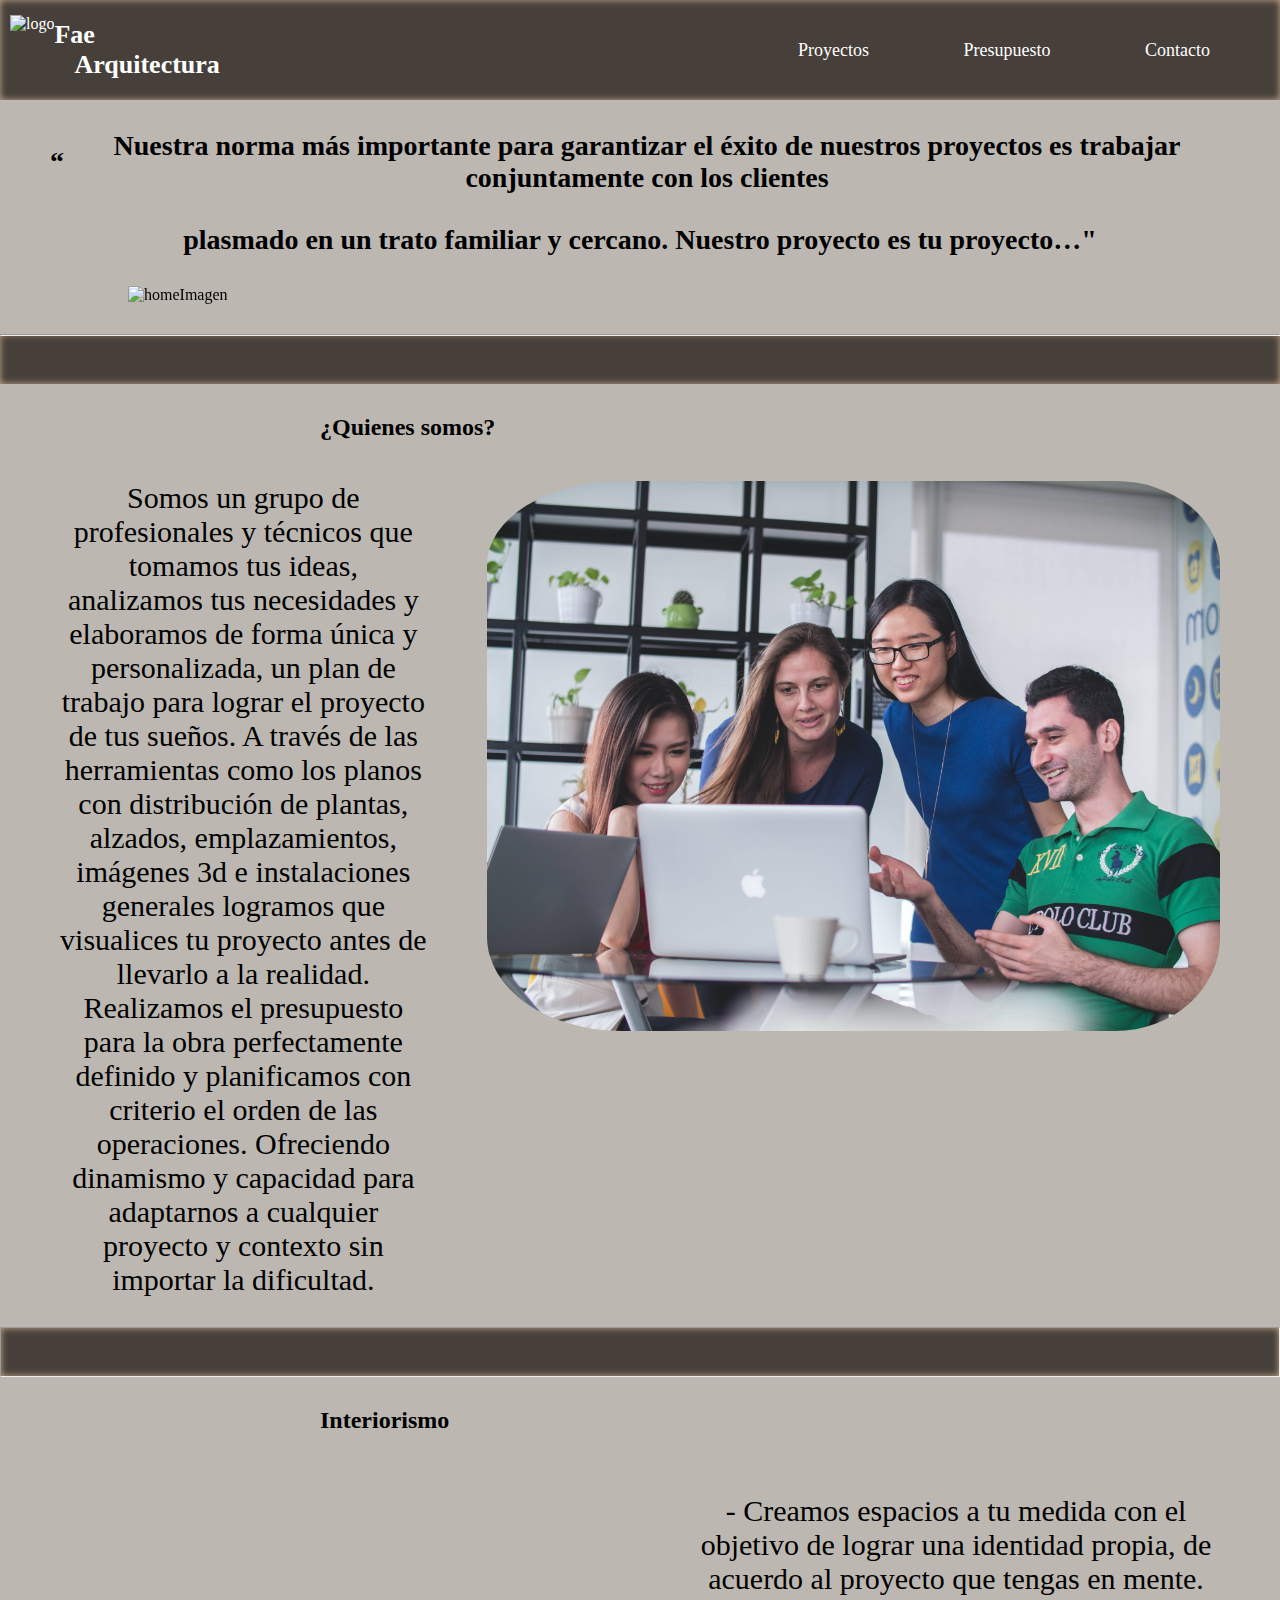
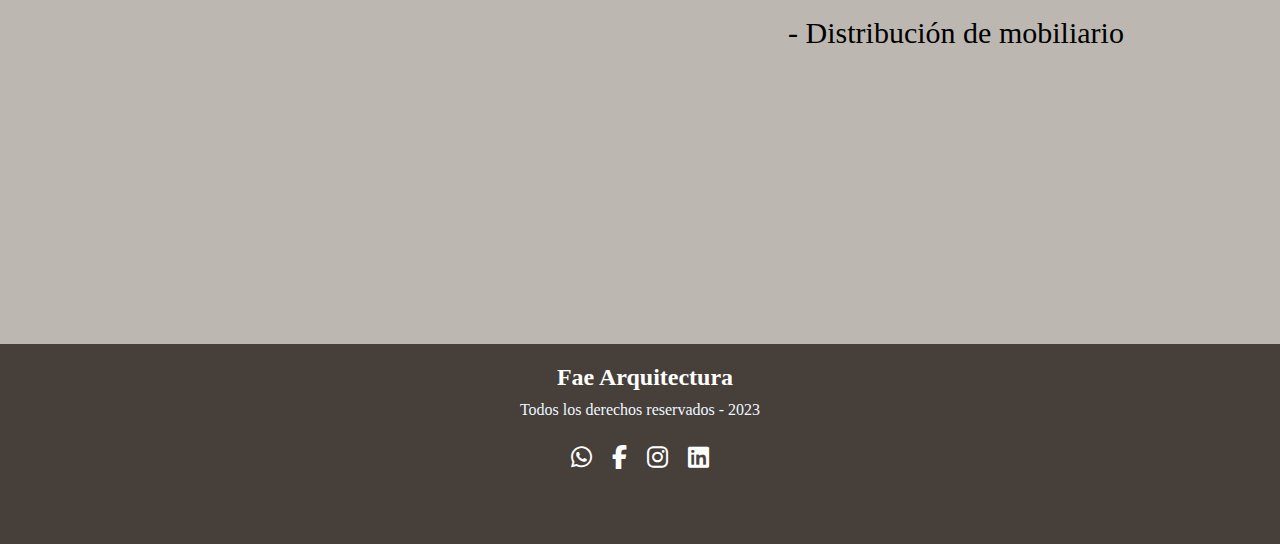
==== index.html @ 5e9fae7e "favicon mal ingresado" ====
<!DOCTYPE html>
<html lang="en">

<head>
    <meta charset="UTF-8">
    <meta http-equiv="X-UA-Compatible" content="IE=edge">
    <meta name="viewport" content="width=device-width, initial-scale=1.0">
    <!-- CDN Bootstrap -->
    <link href="https://cdn.jsdelivr.net/npm/bootstrap@5.2.3/dist/css/bootstrap.min.css" rel="stylesheet"
        integrity="sha384-rbsA2VBKQhggwzxH7pPCaAqO46MgnOM80zW1RWuH61DGLwZJEdK2Kadq2F9CUG65" crossorigin="anonymous">
    <!-- font Awesome -->
    <link rel="stylesheet" href="https://cdnjs.cloudflare.com/ajax/libs/font-awesome/6.2.1/css/all.min.css">
    <!-- AOS-->
    <link href="https://unpkg.com/aos@2.3.1/dist/aos.css" rel="stylesheet">
    <!-- CSS -->
    <link rel="stylesheet" href="./style.css">
    <!-- FavIcon -->
    <link rel="shortcut icon" href="./Multimedia/eiffel-tower-307022.png" type="image/x-icon">
    <title>Proyecto Fae</title>
</head>

<body>
    <!-- Header -->
    <header>
        <div class="logo">
            <a href="./index.html">
                <img src="./multimedia/eiffel-tower-307022.png" alt="logo" class="logo-img">
                <h2 class="logo-nombre">Fae <span class="logo-nombre2">Arquitectura</span></h2>
            </a>
        </div>
        <nav>
            <div>
                <ul class="links">
                    <li><a href="./Pages/proyectos.html">Proyectos</a></li>
                    <li><a href="./Pages/presupuesto.html">Presupuesto</a></li>
                    <li><a href="./Pages/contacto.html">Contacto</a>
                </ul>
            </div>
        </nav>
    </header>
    <!-- Header End -->
    <main>
        <div class="imagenConteiner">
            <h2 class="TextoHomeImagen"><strong>“</strong>Nuestra norma más importante para garantizar el éxito de
                nuestros proyectos es trabajar conjuntamente con los clientes</h2>
            <h2 class="TextoHomeImagen">plasmado en un trato familiar y cercano. Nuestro proyecto es tu proyecto…
                <strong>"</strong></h2>
            <img src="./Multimedia/3.png" alt="homeImagen" class="homeImagen" data-aos="fade-zoom-in"
            data-aos-easing="ease-in-back"
            data-aos-delay="300"
            data-aos-offset="0">
        </div>
        <div class="conteinerBarra">
            <hr>
        </div>
        <div class="conteiner2">
            <h2>¿Quienes somos?</h2>
            <img src="./Multimedia/mimi-thian-vdXMSiX-n6M-unsplash.jpg"  alt="About us" class="homeImagenDos" data-aos="fade-down">
            <p>Somos un grupo de profesionales y técnicos que tomamos tus ideas, analizamos tus necesidades y elaboramos
                de forma única y personalizada, un plan de trabajo para lograr el proyecto de tus sueños.
                A través de las herramientas como los planos con distribución de plantas, alzados, emplazamientos,
                imágenes 3d e instalaciones generales logramos que visualices tu proyecto antes de llevarlo a la
                realidad.
                Realizamos el presupuesto para la obra perfectamente definido y planificamos con criterio el orden de
                las operaciones. Ofreciendo dinamismo y capacidad para adaptarnos a cualquier proyecto y contexto sin
                importar la dificultad.
            </p>
        </div>
        <hr class="conteinerBarraDos">
    </main>
    <h2 class="interiorismoTitulo">Interiorismo</h2>
    <section class="interiorismo">
        <div class="nleft" data-aos="fade-down">
        </div>
        <div class="nright">
            <p> - Creamos espacios a tu medida con el objetivo de lograr una identidad propia, de acuerdo al proyecto que tengas en mente.
            </p>
            <p class="p2">
                - Distribución de mobiliario
            </p>
        </div>
    </section>
    <!-- Footer -->
    <footer>
        <div class="footer-content">
            <h3> Fae Arquitectura</h3>
            <p> Todos los derechos reservados - 2023</p>
            <ul class="redes">
                <li><a href="#"><i class="fa-brands fa-whatsapp"></i></a></li>
                <li><a href="#"><i class="fa-brands fa-facebook-f"></i></a></li>
                <li><a href="#"><i class="fa-brands fa-instagram"></i></a></li>
                <li><a href="#"><i class="fa-brands fa-linkedin"></i></a></li>
            </ul>
        </div>
    </footer>
    <!-- Footer end -->
    <!-- JS Bootstrap -->
    <script src="https://cdn.jsdelivr.net/npm/@popperjs/core@2.11.6/dist/umd/popper.min.js"
        integrity="sha384-oBqDVmMz9ATKxIep9tiCxS/Z9fNfEXiDAYTujMAeBAsjFuCZSmKbSSUnQlmh/jp3"
        crossorigin="anonymous"></script>
    <script src="https://cdn.jsdelivr.net/npm/bootstrap@5.2.3/dist/js/bootstrap.min.js"
        integrity="sha384-cuYeSxntonz0PPNlHhBs68uyIAVpIIOZZ5JqeqvYYIcEL727kskC66kF92t6Xl2V"
        crossorigin="anonymous"></script>
        <!-- Script AOS -->
    <script src="https://unpkg.com/aos@2.3.1/dist/aos.js"></script>
    <script>
        AOS.init();
      </script>
</body>

</html>
---- style.css ----
*{
    margin: 0;
    padding: 0;
    box-sizing: border-box;
    text-decoration: none;
    scroll-behavior: smooth;
}
header{
    display: flex;
    justify-content: space-between;
    align-items: center;
    min-height: 100px;
    background-color: #463f3a;
    box-shadow: inset 0 0 7px #c6ac8f;
}
.logo a{
    display: flex;
    align-items: center;
}
.logo a:hover{
    color: white
}
.logo-nombre{
    font-size: 26px;
}
.logo .logo-nombre2{
    display: flex;
    padding-left: 20px;
    font-size: 26px;
}
.logo img{
    height: 70px;
    padding-left: 10px;
}
a{
    text-decoration: none;
    color: white;
    transition: color .40s ease;
}
nav{
    padding-right: 60px;
    display: flex;
    align-items: center;
    justify-content: center;
}
nav .links{
    font-size: 18px;
    word-spacing: 70px;
    font-weight: 500;
    cursor: default;
    display: inline;
    align-items: center;
    justify-content: center;
}
nav .links li{
    text-align: center;
    justify-content: center;
    text-decoration: none;
    display: inline-block;
}
/* header .links{
    display: flex;
    color: white;
    list-style: none;
    font-weight: 600;
    padding-right: 60px;
}
.links ul{
    word-spacing: 20px;
} */
nav a:hover{
    color: #c6ac8f;
}

body{
    background-color: #bcb8b1;
}
.TextoHomeImagen{
    display: flex;
    justify-content: center;
    align-items: center;
    font-size: 28px;
    padding-left: 50px;
    padding-right: 50px;
    margin-top: 30px;
    margin-bottom: 30px;
    text-align: center;
}
.homeImagen{
    height: 800%;
    max-width: 80%;
    display: flex;
    margin: 0 auto;
    padding-bottom: 30px;
}
.conteinerBarra{
    height: 50px;
    width: 100%;
    background-color: #463f3a;
    box-shadow: inset 0 0 7px #c6ac8f;
}
.conteiner2 h2{
    display: flex;
    justify-content: flex-start;
    padding-left: 320px;
    padding-top: 30px;
    font-weight: 700;
}
/* .conteiner2 .homeImagenDos{
    display: flex;
    justify-content: center;
    text-align: center;
    padding-top: 30px;
} */
.conteiner2 p{
    font-size: 30px;
    display: flex;
    justify-content: center;
    text-align: center;
    padding-left: 30px;
    padding-right: 30px;
    padding-bottom: 30px;
    margin-top: 40px;
    margin-left: 30px;
}
.homeImagenDos{
    max-height: calc(80vh - 100px);
    margin: 0 auto;
    padding-top: 40px;
    padding-bottom: 30px;
    padding-left: 30px;
    padding-right: 60px;
    float: right;
    border-radius: 20%;
}
.conteinerBarraDos{
    height: 50px;
    width: 100%;
    background-color: #463f3a;
    box-shadow: inset 0 0 7px #c6ac8f;
    opacity: 100;
    padding-top: 30px;
}
/* .conteiner3 h2{
    text-align: center;
    font-weight: 700;
}
.homeImagenTres{
    max-height: calc(80vh - 100px);
    margin: 0 auto;
    padding-left: 50px;
    padding-top: 30px;
    border-radius: 20%;
} */
.interiorismo{
    display: flex;
}
.interiorismoTitulo{
    display: flex;
    justify-content: flex-start;
    padding-left: 320px;
    padding-top: 30px;
    font-weight: 700;
    padding-bottom: 30px;
}
.interiorismo{
    display: flex;
}
.nleft{
    height: 450px;
    width: 45%;
    background-image: url(./Multimedia/interiorismo-barcelona-molins-1000x667.jpg);
    background-size: cover;
    background-repeat: no-repeat;
    margin-left: 40px;
    border-radius: 20%;
    margin-bottom: 30px;
}
.nright{
    height: 450px;
    width: 50%;
    padding: 30px;
}
.nright p{
    font-size: 30px;
    padding-left: 40px;
    text-align: center;
}
.p2{
    padding-top: 20px;
}
footer{
    width: 100%;
    background-color: #463f3a;
    height: 200px;
    text-align: center;
}
footer .footer-content h3{
    color: white;
    padding-top: 20px;
    padding-left: 10px;
    justify-content: center;
    text-align: center;
    font-size: 24px;
}
footer .footer-content p{
    color: aliceblue;
    padding-top: 10px;
}
.redes{
    list-style: none;
    display: flex;
    justify-content: center;
    align-items: center;
    font-size: 24px;
    padding-top: 10px;
    margin: 1rem 0 3rem 0;
}
ul li{
    margin: 0 10px;
}
.redes a{
    text-decoration: none;
    color: white;
}
.redes a i{
    font-size: 1.5rem;
    transition: color .40s ease;
}
.redes a:hover i{
    color: #c6ac8f;
}
.carousel-item{
    max-height: calc(100vh - 20px);
}
.carousel-item img{
    width: 100%;
    margin: 0 auto;
}


@media (max-width: 768px){
    header{
        flex-direction: column;
        justify-content: center;

    }
    nav{
        padding: 10px 0px;
    }
    h2{
        align-self: center;
        padding-right: 80px;
    }
    .logo-img{
        padding-top: 8px;
    }
    .conteiner2 h2{
        display: flex;
        text-align: center;
        justify-content: flex-start;
    }
    .conteiner2 p{
        display: inline-block;
        justify-content: center;
        font-size: 22px;
    }

    .interiorismo p{
        display: flex;
        justify-content: center;
        font-size: 22px;
    }
    footer{
        width: 100%;
        background-color: #463f3a;
        height: 300px;
        text-align: center;
    }
    .footer-content{
        padding-top: 60px;
        font-size: 22px;
    }
}
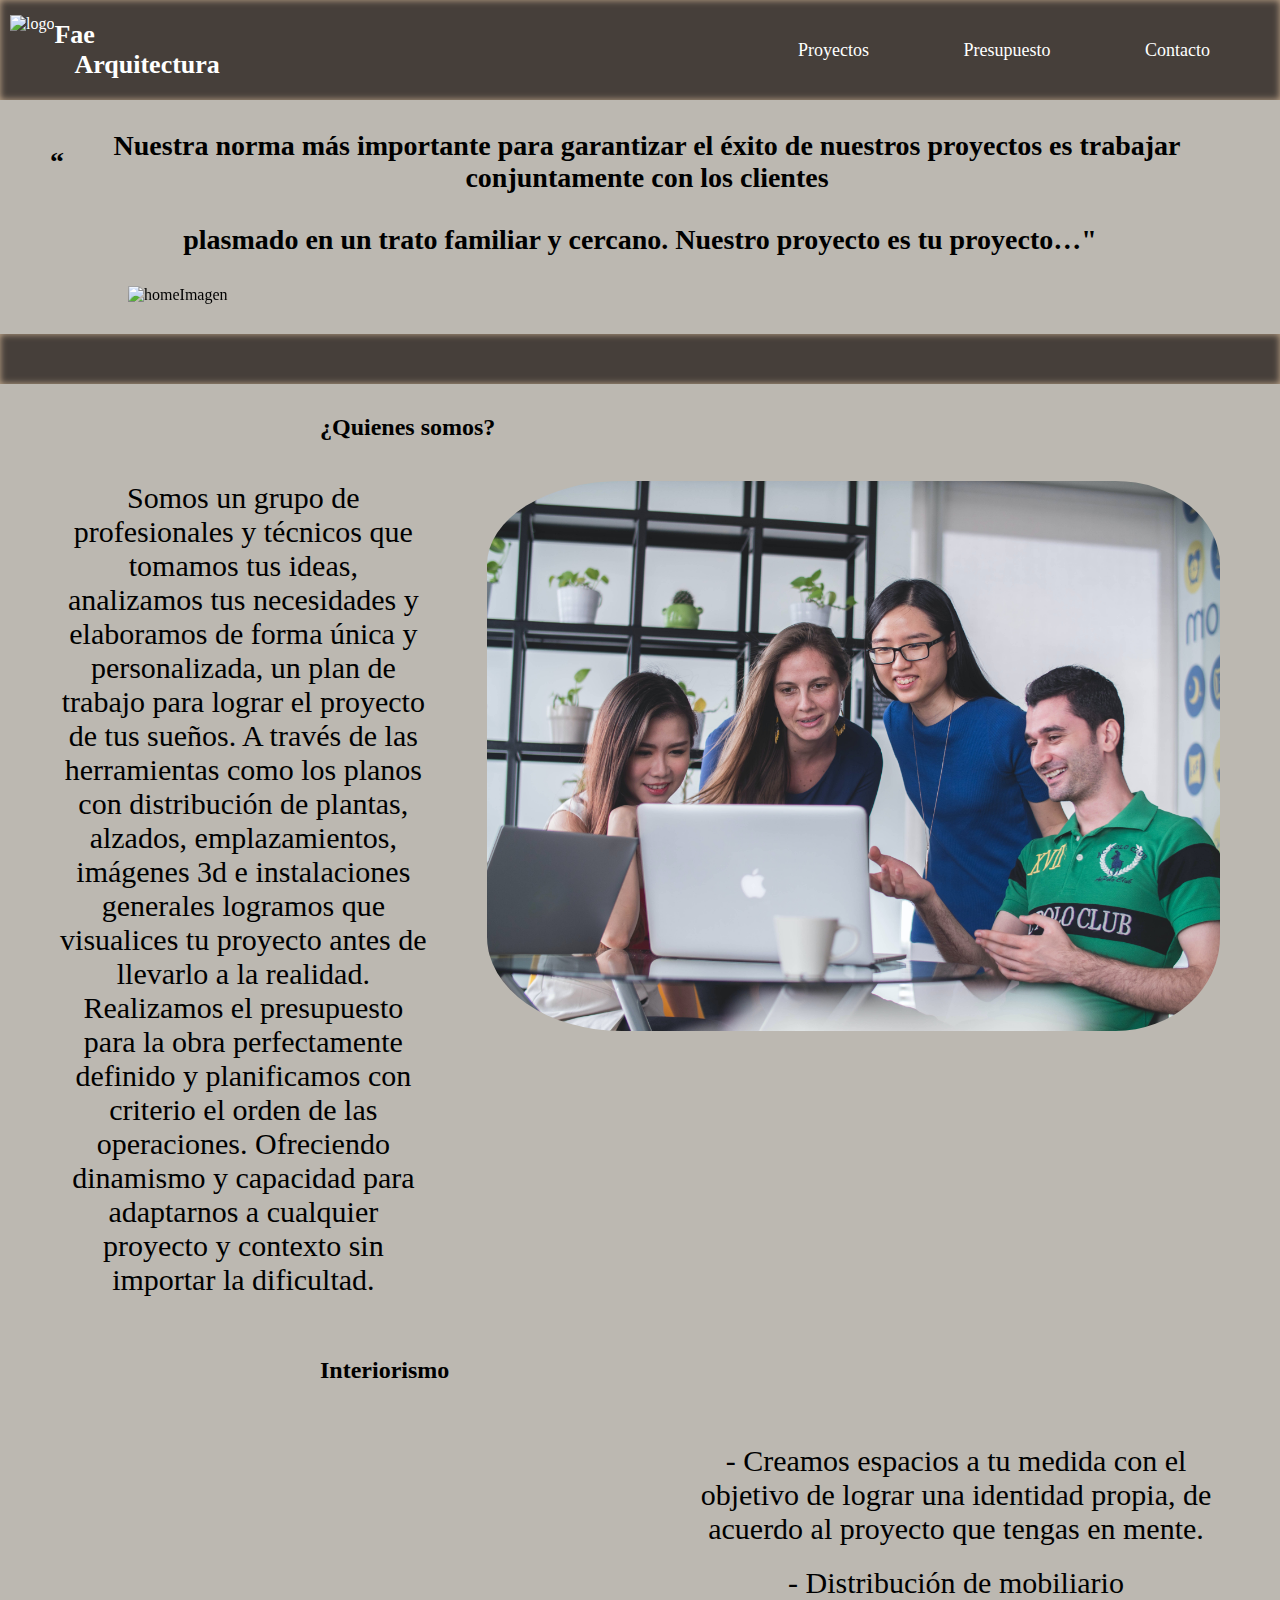
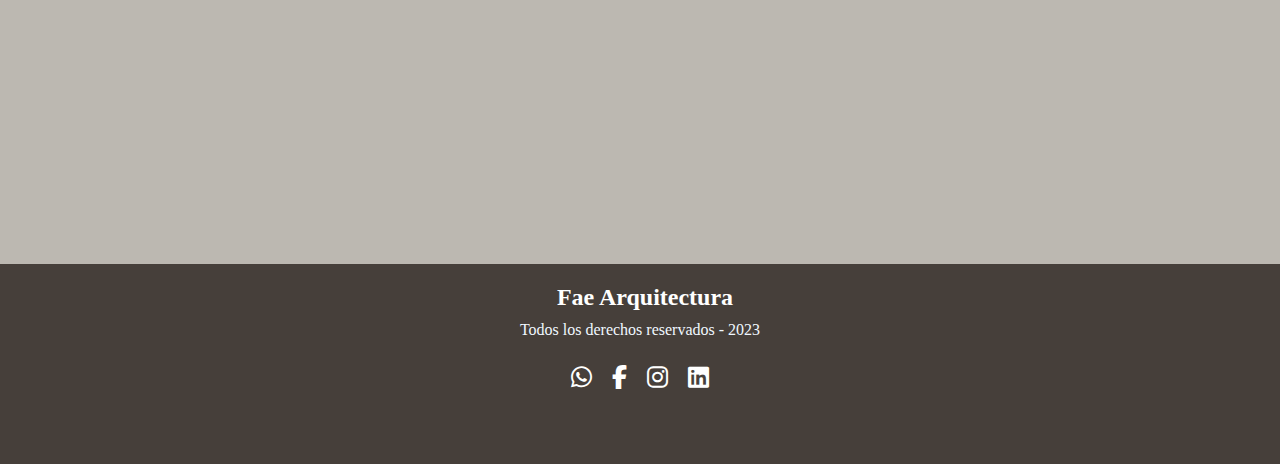
==== commit de2c5bbf: "terminando 3ra preEntrega" ====
--- a/index.html
+++ b/index.html
@@ -51,7 +51,6 @@
             data-aos-offset="0">
         </div>
         <div class="conteinerBarra">
-            <hr>
         </div>
         <div class="conteiner2">
             <h2>¿Quienes somos?</h2>
@@ -66,7 +65,6 @@
                 importar la dificultad.
             </p>
         </div>
-        <hr class="conteinerBarraDos">
     </main>
     <h2 class="interiorismoTitulo">Interiorismo</h2>
     <section class="interiorismo">
@@ -86,7 +84,7 @@
             <h3> Fae Arquitectura</h3>
             <p> Todos los derechos reservados - 2023</p>
             <ul class="redes">
-                <li><a href="#"><i class="fa-brands fa-whatsapp"></i></a></li>
+                <li><a href="#"><i class="fa-brands fa-whatsapp logoWhatsapp"></i></a></li>
                 <li><a href="#"><i class="fa-brands fa-facebook-f"></i></a></li>
                 <li><a href="#"><i class="fa-brands fa-instagram"></i></a></li>
                 <li><a href="#"><i class="fa-brands fa-linkedin"></i></a></li>
--- a/style.css
+++ b/style.css
@@ -1,284 +1,325 @@
-*{
-    margin: 0;
-    padding: 0;
-    box-sizing: border-box;
-    text-decoration: none;
-    scroll-behavior: smooth;
-}
-header{
+* {
+  margin: 0;
+  padding: 0;
+  box-sizing: border-box;
+  text-decoration: none;
+  scroll-behavior: smooth;
+}
+
+header {
+  display: flex;
+  justify-content: space-between;
+  align-items: center;
+  min-height: 100px;
+  background-color: #463f3a;
+  box-shadow: inset 0 0 7px #c6ac8f;
+}
+
+.logo a {
+  display: flex;
+  align-items: center;
+}
+
+.logo a:hover {
+  color: white;
+}
+
+.logo-nombre {
+  font-size: 26px;
+}
+
+.logo .logo-nombre2 {
+  display: flex;
+  padding-left: 20px;
+  font-size: 26px;
+}
+
+.logo img {
+  height: 70px;
+  padding-left: 10px;
+}
+
+a {
+  text-decoration: none;
+  color: white;
+  transition: color 0.4s ease;
+}
+
+nav {
+  padding-right: 60px;
+  display: flex;
+  align-items: center;
+  justify-content: center;
+}
+
+nav .links {
+  font-size: 18px;
+  word-spacing: 70px;
+  font-weight: 500;
+  cursor: default;
+  display: inline;
+  align-items: center;
+  justify-content: center;
+}
+
+nav .links li {
+  text-align: center;
+  justify-content: center;
+  text-decoration: none;
+  display: inline-block;
+}
+
+nav a:hover {
+  color: #c6ac8f;
+}
+
+body {
+  background-color: #bcb8b1;
+}
+
+.TextoHomeImagen {
+  display: flex;
+  justify-content: center;
+  align-items: center;
+  font-size: 28px;
+  padding-left: 50px;
+  padding-right: 50px;
+  margin-top: 30px;
+  margin-bottom: 30px;
+  text-align: center;
+}
+
+.homeImagen {
+  height: 800%;
+  max-width: 80%;
+  display: flex;
+  margin: 0 auto;
+  padding-bottom: 30px;
+}
+
+.conteinerBarra {
+  height: 50px;
+  width: 100%;
+  background-color: #463f3a;
+  box-shadow: inset 0 0 7px #c6ac8f;
+}
+
+.conteiner2 h2 {
+  display: flex;
+  justify-content: flex-start;
+  padding-left: 320px;
+  padding-top: 30px;
+  font-weight: 700;
+}
+
+.conteiner2 p {
+  font-size: 30px;
+  display: flex;
+  justify-content: center;
+  text-align: center;
+  padding-left: 30px;
+  padding-right: 30px;
+  padding-bottom: 30px;
+  margin-top: 40px;
+  margin-left: 30px;
+}
+
+.homeImagenDos {
+  max-height: calc(80vh - 100px);
+  margin: 0 auto;
+  padding-top: 40px;
+  padding-bottom: 30px;
+  padding-left: 30px;
+  padding-right: 60px;
+  float: right;
+  border-radius: 20%;
+}
+
+.conteinerBarraDos {
+  height: 50px;
+  width: 100%;
+  background-color: #463f3a;
+  box-shadow: inset 0 0 7px #c6ac8f;
+  opacity: 100;
+  padding-top: 30px;
+}
+
+.interiorismo {
+  display: flex;
+}
+
+.interiorismoTitulo {
+  display: flex;
+  justify-content: flex-start;
+  padding-left: 320px;
+  padding-top: 30px;
+  font-weight: 700;
+  padding-bottom: 30px;
+}
+
+.interiorismo {
+  display: flex;
+}
+
+.nleft {
+  width: 45%;
+  background-image: url(./Multimedia/interiorismo-barcelona-molins-1000x667.jpg);
+  background-size: cover;
+  background-repeat: no-repeat;
+  margin-left: 40px;
+  border-radius: 20%;
+  margin-bottom: 30px;
+}
+
+.nright {
+  height: 450px;
+  width: 50%;
+  padding: 30px;
+}
+
+.nright p {
+  font-size: 30px;
+  padding-left: 40px;
+  text-align: center;
+}
+
+.p2 {
+  padding-top: 20px;
+}
+
+footer {
+  width: 100%;
+  background-color: #463f3a;
+  height: 200px;
+  text-align: center;
+}
+
+footer .footer-content h3 {
+  color: white;
+  padding-top: 20px;
+  padding-left: 10px;
+  justify-content: center;
+  text-align: center;
+  font-size: 24px;
+}
+
+footer .footer-content p {
+  color: aliceblue;
+  padding-top: 10px;
+}
+
+.redes {
+  list-style: none;
+  display: flex;
+  justify-content: center;
+  align-items: center;
+  font-size: 24px;
+  padding-top: 10px;
+  margin: 1rem 0 3rem 0;
+}
+
+ul li {
+  margin: 0 10px;
+}
+
+.redes a {
+  text-decoration: none;
+  color: white;
+}
+
+.redes a i {
+  font-size: 1.5rem;
+  transition: color 0.4s ease;
+}
+
+.redes a:hover i {
+  color: #c6ac8f;
+}
+
+.carousel-item {
+  max-height: calc(100vh - 20px);
+}
+
+.carousel-item img {
+  width: 100%;
+  margin: 0 auto;
+}
+
+.cont {
+  font-family: "roboto", sans-serif;
+  display: flex;
+  justify-content: center;
+  text-align: center;
+  padding-top: 30px;
+  padding-bottom: 30px;
+}
+
+.cont2 {
+  display: flex;
+  justify-content: flex-start;
+  padding-left: 60px;
+  padding-top: 30px;
+  padding-bottom: 60px;
+}
+.cont2 li {
+  list-style: none;
+  display: inline;
+  font-size: 30px;
+  padding-left: 60px;
+}
+.cont2 a:hover {
+  color: black;
+}
+
+h5 {
+  color: black;
+  font-size: 1.5rem;
+}
+
+@media (max-width: 800px) {
+  header {
+    flex-direction: column;
+    justify-content: center;
+  }
+  nav {
+    padding: 10px 0px;
+  }
+  h2 {
+    align-self: center;
+    padding-right: 80px;
+  }
+  .logo-img {
+    padding-top: 8px;
+  }
+  .conteiner2 h2 {
     display: flex;
-    justify-content: space-between;
-    align-items: center;
-    min-height: 100px;
-    background-color: #463f3a;
-    box-shadow: inset 0 0 7px #c6ac8f;
-}
-.logo a{
-    display: flex;
-    align-items: center;
-}
-.logo a:hover{
-    color: white
-}
-.logo-nombre{
-    font-size: 26px;
-}
-.logo .logo-nombre2{
-    display: flex;
-    padding-left: 20px;
-    font-size: 26px;
-}
-.logo img{
-    height: 70px;
-    padding-left: 10px;
-}
-a{
-    text-decoration: none;
-    color: white;
-    transition: color .40s ease;
-}
-nav{
-    padding-right: 60px;
-    display: flex;
-    align-items: center;
+    text-align: center;
+    justify-content: flex-start;
+  }
+  .conteiner2 p {
+    display: inline-block;
     justify-content: center;
-}
-nav .links{
-    font-size: 18px;
-    word-spacing: 70px;
-    font-weight: 500;
-    cursor: default;
-    display: inline;
-    align-items: center;
-    justify-content: center;
-}
-nav .links li{
-    text-align: center;
-    justify-content: center;
-    text-decoration: none;
-    display: inline-block;
-}
-/* header .links{
-    display: flex;
-    color: white;
-    list-style: none;
-    font-weight: 600;
-    padding-right: 60px;
-}
-.links ul{
-    word-spacing: 20px;
-} */
-nav a:hover{
-    color: #c6ac8f;
-}
-
-body{
-    background-color: #bcb8b1;
-}
-.TextoHomeImagen{
+    font-size: 22px;
+  }
+  .interiorismo p {
     display: flex;
     justify-content: center;
-    align-items: center;
-    font-size: 28px;
-    padding-left: 50px;
-    padding-right: 50px;
-    margin-top: 30px;
-    margin-bottom: 30px;
-    text-align: center;
-}
-.homeImagen{
-    height: 800%;
-    max-width: 80%;
-    display: flex;
-    margin: 0 auto;
-    padding-bottom: 30px;
-}
-.conteinerBarra{
-    height: 50px;
+    font-size: 22px;
+  }
+  footer {
     width: 100%;
     background-color: #463f3a;
-    box-shadow: inset 0 0 7px #c6ac8f;
-}
-.conteiner2 h2{
+    height: 300px;
+    text-align: center;
+  }
+  .footer-content {
+    padding-top: 60px;
+    font-size: 22px;
+  }
+  .cont2 li {
     display: flex;
-    justify-content: flex-start;
-    padding-left: 320px;
-    padding-top: 30px;
-    font-weight: 700;
-}
-/* .conteiner2 .homeImagenDos{
-    display: flex;
-    justify-content: center;
-    text-align: center;
-    padding-top: 30px;
-} */
-.conteiner2 p{
-    font-size: 30px;
-    display: flex;
-    justify-content: center;
-    text-align: center;
-    padding-left: 30px;
-    padding-right: 30px;
-    padding-bottom: 30px;
-    margin-top: 40px;
-    margin-left: 30px;
-}
-.homeImagenDos{
-    max-height: calc(80vh - 100px);
-    margin: 0 auto;
-    padding-top: 40px;
-    padding-bottom: 30px;
-    padding-left: 30px;
-    padding-right: 60px;
-    float: right;
-    border-radius: 20%;
-}
-.conteinerBarraDos{
-    height: 50px;
-    width: 100%;
-    background-color: #463f3a;
-    box-shadow: inset 0 0 7px #c6ac8f;
-    opacity: 100;
-    padding-top: 30px;
-}
-/* .conteiner3 h2{
-    text-align: center;
-    font-weight: 700;
-}
-.homeImagenTres{
-    max-height: calc(80vh - 100px);
-    margin: 0 auto;
-    padding-left: 50px;
-    padding-top: 30px;
-    border-radius: 20%;
-} */
-.interiorismo{
-    display: flex;
-}
-.interiorismoTitulo{
-    display: flex;
-    justify-content: flex-start;
-    padding-left: 320px;
-    padding-top: 30px;
-    font-weight: 700;
-    padding-bottom: 30px;
-}
-.interiorismo{
-    display: flex;
-}
-.nleft{
-    height: 450px;
-    width: 45%;
-    background-image: url(./Multimedia/interiorismo-barcelona-molins-1000x667.jpg);
-    background-size: cover;
-    background-repeat: no-repeat;
-    margin-left: 40px;
-    border-radius: 20%;
-    margin-bottom: 30px;
-}
-.nright{
-    height: 450px;
-    width: 50%;
-    padding: 30px;
-}
-.nright p{
-    font-size: 30px;
-    padding-left: 40px;
-    text-align: center;
-}
-.p2{
-    padding-top: 20px;
-}
-footer{
-    width: 100%;
-    background-color: #463f3a;
-    height: 200px;
-    text-align: center;
-}
-footer .footer-content h3{
-    color: white;
-    padding-top: 20px;
-    padding-left: 10px;
-    justify-content: center;
-    text-align: center;
-    font-size: 24px;
-}
-footer .footer-content p{
-    color: aliceblue;
-    padding-top: 10px;
-}
-.redes{
-    list-style: none;
-    display: flex;
-    justify-content: center;
-    align-items: center;
-    font-size: 24px;
-    padding-top: 10px;
-    margin: 1rem 0 3rem 0;
-}
-ul li{
-    margin: 0 10px;
-}
-.redes a{
-    text-decoration: none;
-    color: white;
-}
-.redes a i{
-    font-size: 1.5rem;
-    transition: color .40s ease;
-}
-.redes a:hover i{
-    color: #c6ac8f;
-}
-.carousel-item{
-    max-height: calc(100vh - 20px);
-}
-.carousel-item img{
-    width: 100%;
-    margin: 0 auto;
-}
-
-
-@media (max-width: 768px){
-    header{
-        flex-direction: column;
-        justify-content: center;
-
-    }
-    nav{
-        padding: 10px 0px;
-    }
-    h2{
-        align-self: center;
-        padding-right: 80px;
-    }
-    .logo-img{
-        padding-top: 8px;
-    }
-    .conteiner2 h2{
-        display: flex;
-        text-align: center;
-        justify-content: flex-start;
-    }
-    .conteiner2 p{
-        display: inline-block;
-        justify-content: center;
-        font-size: 22px;
-    }
-
-    .interiorismo p{
-        display: flex;
-        justify-content: center;
-        font-size: 22px;
-    }
-    footer{
-        width: 100%;
-        background-color: #463f3a;
-        height: 300px;
-        text-align: center;
-    }
-    .footer-content{
-        padding-top: 60px;
-        font-size: 22px;
-    }
-}+    flex-direction: column;
+  }
+}
+
+/*# sourceMappingURL=style.css.map */
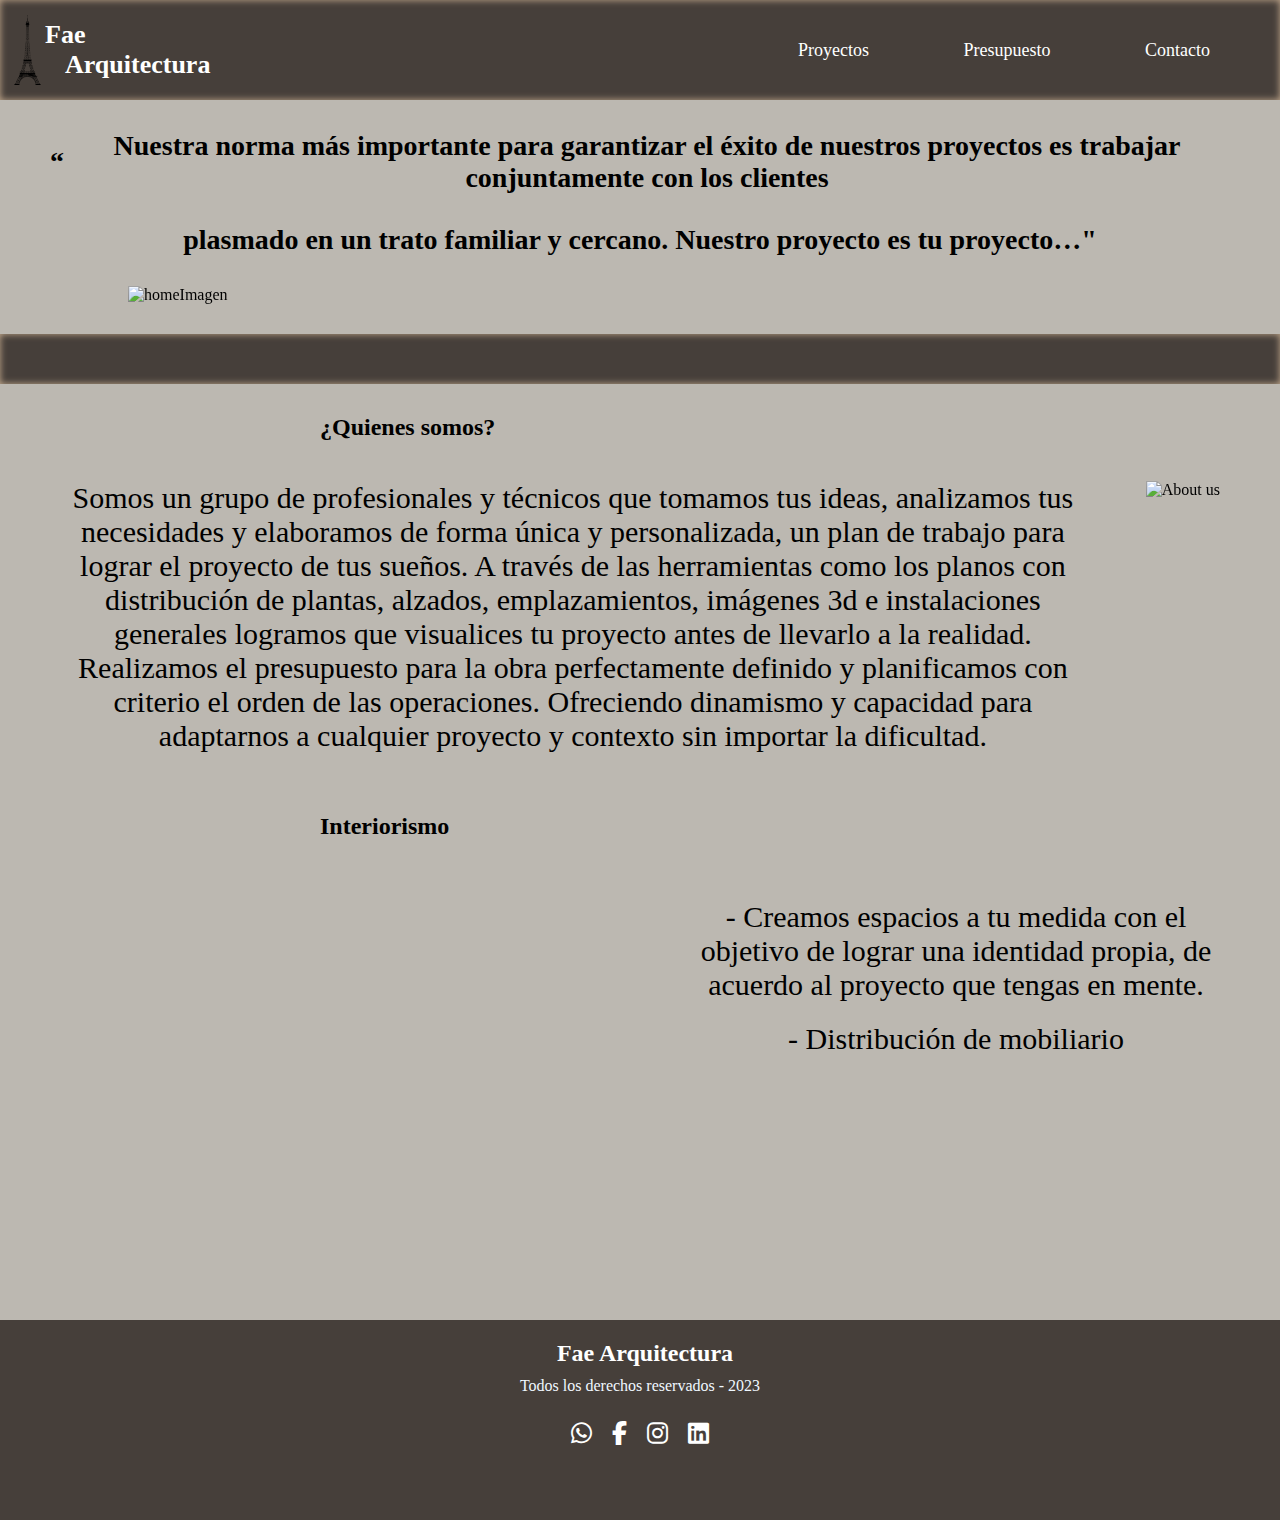
==== commit 415288cf: "prueba imagenes 11" ====
--- a/index.html
+++ b/index.html
@@ -5,6 +5,9 @@
     <meta charset="UTF-8">
     <meta http-equiv="X-UA-Compatible" content="IE=edge">
     <meta name="viewport" content="width=device-width, initial-scale=1.0">
+    <meta name="description" content="Fae Arquitectura. Sitio web de arquitectura y diseño de interiores">
+    <meta name="keywords"
+        content="arquitectura, diseño, interiores, remodelación, planos, estructura, presupuestos, materiales, costos, viviendas">
     <!-- CDN Bootstrap -->
     <link href="https://cdn.jsdelivr.net/npm/bootstrap@5.2.3/dist/css/bootstrap.min.css" rel="stylesheet"
         integrity="sha384-rbsA2VBKQhggwzxH7pPCaAqO46MgnOM80zW1RWuH61DGLwZJEdK2Kadq2F9CUG65" crossorigin="anonymous">
@@ -44,17 +47,17 @@
             <h2 class="TextoHomeImagen"><strong>“</strong>Nuestra norma más importante para garantizar el éxito de
                 nuestros proyectos es trabajar conjuntamente con los clientes</h2>
             <h2 class="TextoHomeImagen">plasmado en un trato familiar y cercano. Nuestro proyecto es tu proyecto…
-                <strong>"</strong></h2>
+                <strong>"</strong>
+            </h2>
             <img src="./Multimedia/3.png" alt="homeImagen" class="homeImagen" data-aos="fade-zoom-in"
-            data-aos-easing="ease-in-back"
-            data-aos-delay="300"
-            data-aos-offset="0">
+                data-aos-easing="ease-in-back" data-aos-delay="300" data-aos-offset="0">
         </div>
         <div class="conteinerBarra">
         </div>
         <div class="conteiner2">
             <h2>¿Quienes somos?</h2>
-            <img src="./Multimedia/mimi-thian-vdXMSiX-n6M-unsplash.jpg"  alt="About us" class="homeImagenDos" data-aos="fade-down">
+            <img src="./Multimedia/mimi-thian-vdXMSiX-n6M-unsplash.jpg" alt="About us" class="homeImagenDos"
+                data-aos="fade-down">
             <p>Somos un grupo de profesionales y técnicos que tomamos tus ideas, analizamos tus necesidades y elaboramos
                 de forma única y personalizada, un plan de trabajo para lograr el proyecto de tus sueños.
                 A través de las herramientas como los planos con distribución de plantas, alzados, emplazamientos,
@@ -71,7 +74,8 @@
         <div class="nleft" data-aos="fade-down">
         </div>
         <div class="nright">
-            <p> - Creamos espacios a tu medida con el objetivo de lograr una identidad propia, de acuerdo al proyecto que tengas en mente.
+            <p> - Creamos espacios a tu medida con el objetivo de lograr una identidad propia, de acuerdo al proyecto
+                que tengas en mente.
             </p>
             <p class="p2">
                 - Distribución de mobiliario
@@ -99,11 +103,11 @@
     <script src="https://cdn.jsdelivr.net/npm/bootstrap@5.2.3/dist/js/bootstrap.min.js"
         integrity="sha384-cuYeSxntonz0PPNlHhBs68uyIAVpIIOZZ5JqeqvYYIcEL727kskC66kF92t6Xl2V"
         crossorigin="anonymous"></script>
-        <!-- Script AOS -->
+    <!-- Script AOS -->
     <script src="https://unpkg.com/aos@2.3.1/dist/aos.js"></script>
     <script>
         AOS.init();
-      </script>
+    </script>
 </body>
 
 </html>--- a/style.css
+++ b/style.css
@@ -24,7 +24,7 @@
   color: white;
 }
 
-.logo-nombre {
+.logo .logo-nombre {
   font-size: 26px;
 }
 
@@ -155,10 +155,6 @@
   padding-top: 30px;
   font-weight: 700;
   padding-bottom: 30px;
-}
-
-.interiorismo {
-  display: flex;
 }
 
 .nleft {
@@ -194,7 +190,7 @@
   text-align: center;
 }
 
-footer .footer-content h3 {
+footer h3 {
   color: white;
   padding-top: 20px;
   padding-left: 10px;
@@ -203,7 +199,7 @@
   font-size: 24px;
 }
 
-footer .footer-content p {
+footer p {
   color: aliceblue;
   padding-top: 10px;
 }
@@ -261,12 +257,14 @@
   padding-top: 30px;
   padding-bottom: 60px;
 }
+
 .cont2 li {
   list-style: none;
   display: inline;
   font-size: 30px;
   padding-left: 60px;
 }
+
 .cont2 a:hover {
   color: black;
 }
@@ -281,45 +279,54 @@
     flex-direction: column;
     justify-content: center;
   }
+
   nav {
     padding: 10px 0px;
   }
+
   h2 {
     align-self: center;
     padding-right: 80px;
   }
+
   .logo-img {
     padding-top: 8px;
   }
+
   .conteiner2 h2 {
     display: flex;
     text-align: center;
     justify-content: flex-start;
   }
+
   .conteiner2 p {
     display: inline-block;
     justify-content: center;
     font-size: 22px;
   }
+
   .interiorismo p {
     display: flex;
     justify-content: center;
     font-size: 22px;
   }
+
   footer {
     width: 100%;
     background-color: #463f3a;
     height: 300px;
     text-align: center;
   }
+
   .footer-content {
     padding-top: 60px;
     font-size: 22px;
   }
+
   .cont2 li {
     display: flex;
     flex-direction: column;
   }
 }
 
-/*# sourceMappingURL=style.css.map */
+/*# sourceMappingURL=style.css.map */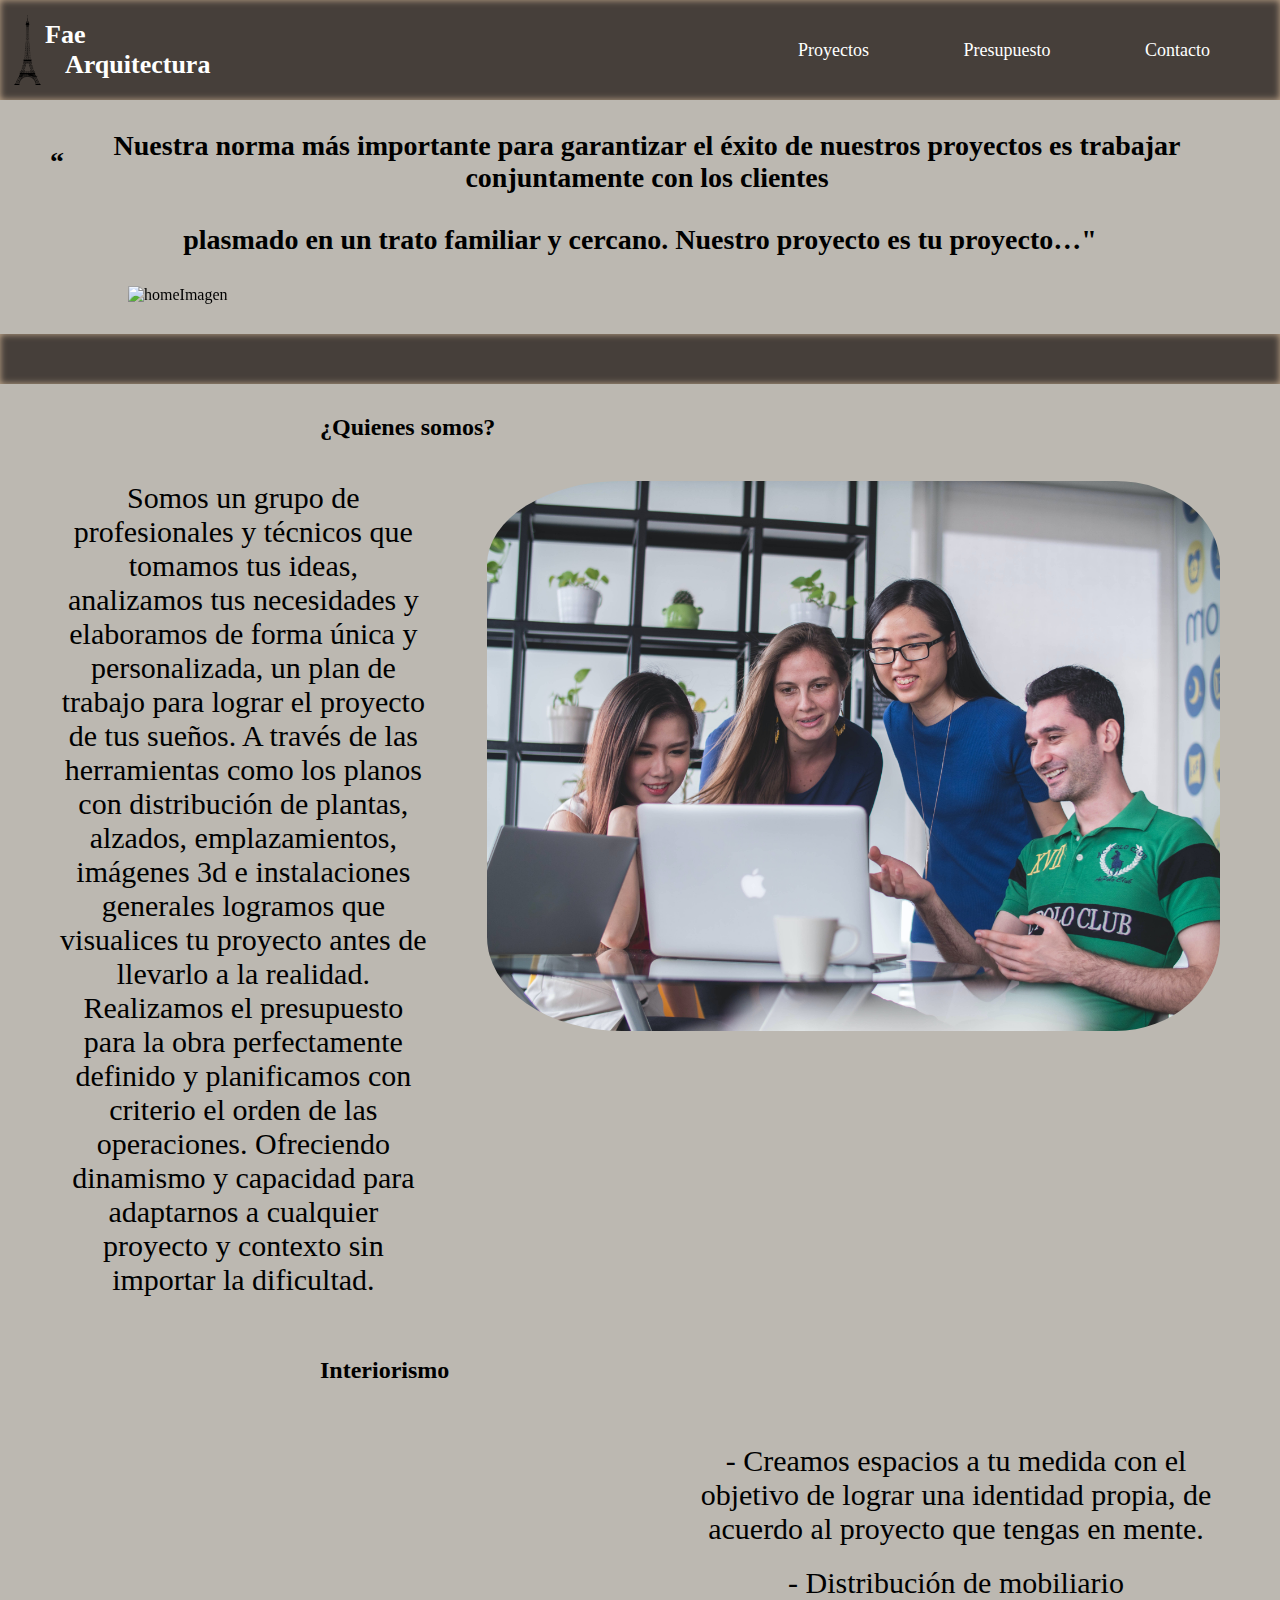
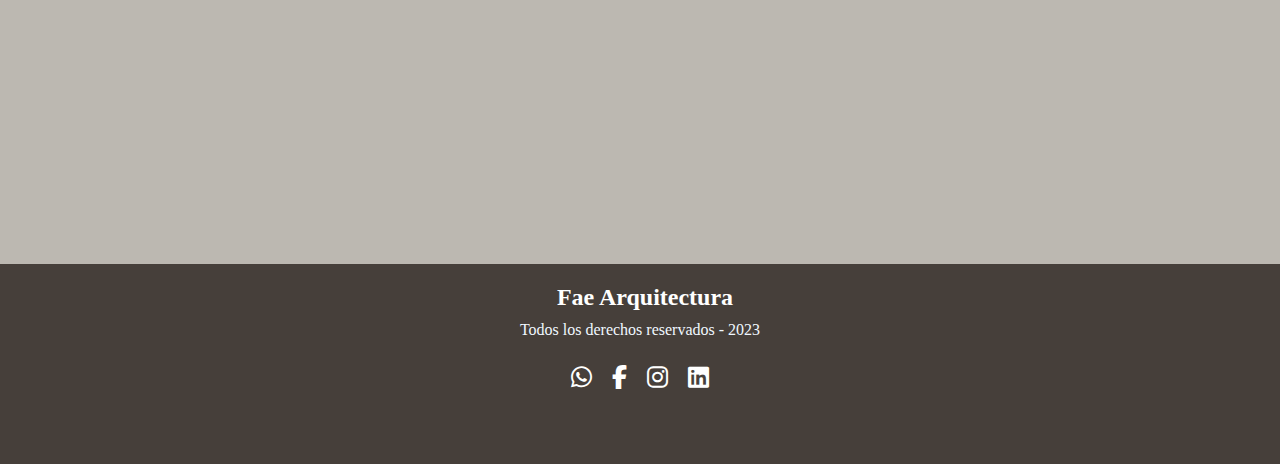
==== commit 620f16d9: "prueba imagenes 12 andando?" ====
--- a/index.html
+++ b/index.html
@@ -49,14 +49,14 @@
             <h2 class="TextoHomeImagen">plasmado en un trato familiar y cercano. Nuestro proyecto es tu proyecto…
                 <strong>"</strong>
             </h2>
-            <img src="./Multimedia/3.png" alt="homeImagen" class="homeImagen" data-aos="fade-zoom-in"
+            <img src="./multimedia/3.png" alt="homeImagen" class="homeImagen" data-aos="fade-zoom-in"
                 data-aos-easing="ease-in-back" data-aos-delay="300" data-aos-offset="0">
         </div>
         <div class="conteinerBarra">
         </div>
         <div class="conteiner2">
             <h2>¿Quienes somos?</h2>
-            <img src="./Multimedia/mimi-thian-vdXMSiX-n6M-unsplash.jpg" alt="About us" class="homeImagenDos"
+            <img src="./multimedia/mimi-thian-vdXMSiX-n6M-unsplash.jpg" alt="About us" class="homeImagenDos"
                 data-aos="fade-down">
             <p>Somos un grupo de profesionales y técnicos que tomamos tus ideas, analizamos tus necesidades y elaboramos
                 de forma única y personalizada, un plan de trabajo para lograr el proyecto de tus sueños.
